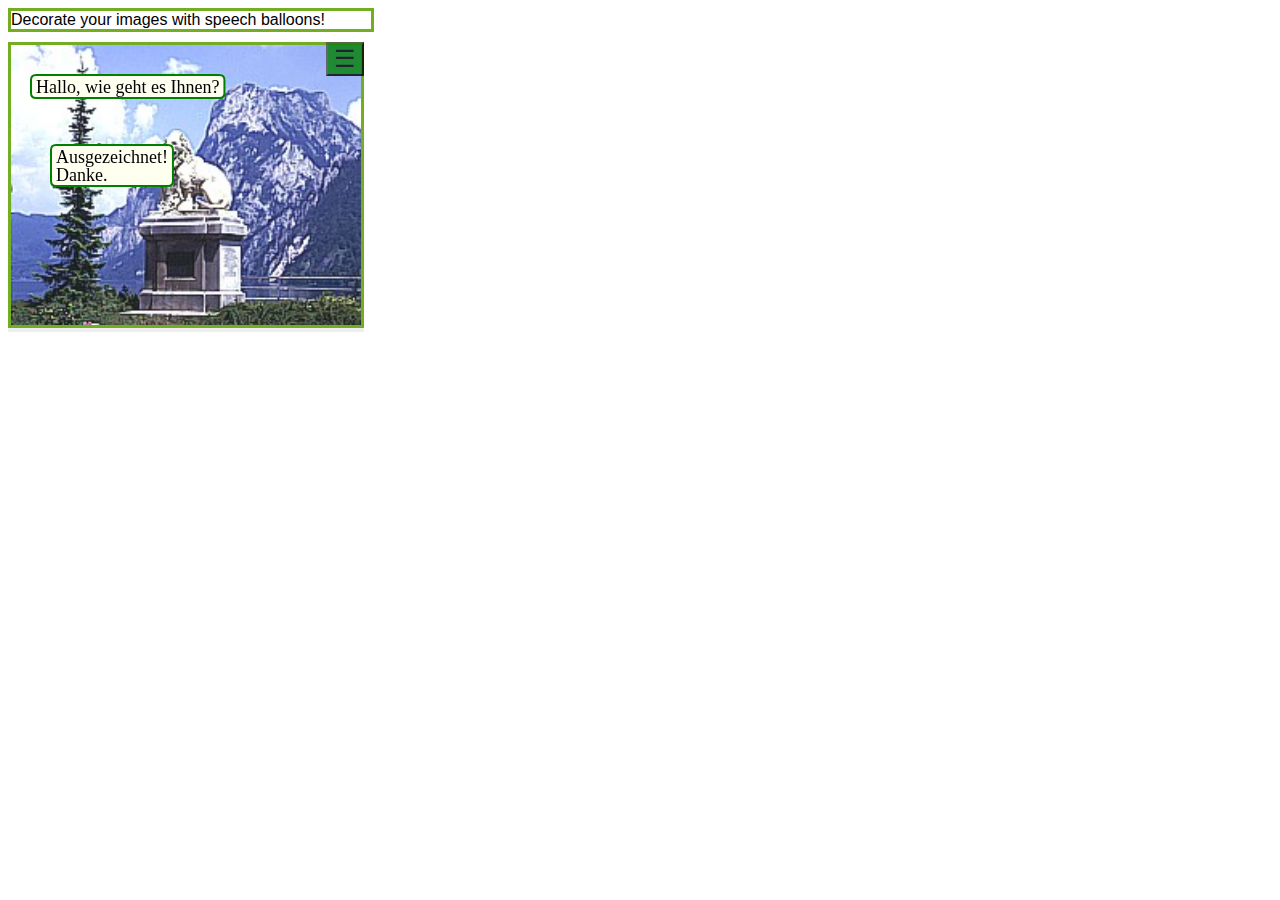
==== balloon.html @ c0e7656e "change bubble to ballon" ====
<!DOCTYPE html>
<html>
<head>
<meta charset="utf-8">
<meta name="viewport"
	content="width=device-width, initial-scale=1.0, maximum-scale=1.0">

 <link rel="stylesheet" type="text/css" href="css/bubble.css">

<style type="text/css">

/* Modal Content */
.modal-content {
    background-color: #fefefe;
    margin: auto;
    padding: 20px;
    border: 1px solid #888;
    max-width: 360px;
    float:left; 
    
}
.modal {
    display: none; /* Hidden by default */
    position: fixed; /* Stay in place */
    z-index: 1; /* Sit on top */
    padding-top: 100px; /* Location of the box */
    padding-left: 30px; /* Location of the box */
    left: 0;
    top: 0;
    width: 100%; /* Full width */
    height: 100%; /* Full height */
    overflow: auto; /* Enable scroll if needed */
    background-color: rgb(0,0,0); /* Fallback color */
    background-color: rgba(0,0,0,0.4); /* Black w/ opacity */
}
.closeX {
    color: #aaa;
    float: right;
    font-size: 28px;
    font-weight: bold;
}
.closeX:hover,
.closeX:focus {
    color: black;
    text-decoration: none;
    cursor: pointer;
}




</style>



<title>Speech Balloon Maker</title>



</head>
<body>
	<div style="border: 3px solid #73AD21; margin-bottom: 10px;display:block;max-width:360px;" ><span>Decorate your images with speech balloons!</span></div>


	<div
		style="width: 356px; height: auto; background: #eeeeee; position: relative;">
		<div id="editor-container">
			<canvas id="myCanvas" width="350" style="border: 3px solid #73AD21;">
		</canvas>
		</div>

		<!-- 		<div style="padding: 20px 0;">This is the second element</div> -->

		<div class="tb"
			style="width: auto; height: auto; background: green; opacity: 0.8; color: #FFF; text-align: center; top: 0; position: absolute; right: 0;">



			<button class="menu" style="background-color: rgb(204, 255, 153, 0);">
				&#9776;</button>




			<div class="bgroup" id="bg1">
				<button id="insert" class="hidden-button" onclick="editAction('0')"></button>

				<label for="insert" title="New bubble" class="menu">N</label>




				<button title="Delete bubble" id="delete" class="hidden-button"
					onclick="editAction('1')"></button>
				<label for="delete" title="Delete bubble" class="menu">X</label>
				
				<input
					type="file" name="file" id="file" class="hidden-button" ></input> <label
					for="file" title="Upload image" class="menu">U</label>
					
				<!-- Download to local system  -->
				<button title="Download" id="download" class="hidden-button"
					onclick="editAction('2')"></button>
				<label for="download" title="Download" class="menu">D</label>
				
				
				
				
				
				
				 





			</div>

		</div>
	</div>
	<!--  modal part -->
	
	<div id = "download-area" class="modal">
	
	<div class="modal-content">
	<a id="download-anchor" class="btn small" download="bubble.png" rel="nofollow" onclick="hideDownloadArea()"><strong>Download</strong></a><span>&nbsp;&nbsp;</span>
	 
  
    	             <img id="image_display" style="width:100px;height:100px;" src=""/>
    	            <span>&nbsp;&nbsp;&nbsp;&nbsp;&nbsp;&nbsp;</span>
    	             <span id="close-download" class="closeX" onclick="hideDownloadArea()">X</span>
                 
	</div>
	
	</div>







	<script>
	
	INSERT=0;
	DELETE=1;
	DOWNLOAD=2;
		var c = document.getElementById("myCanvas");
		var ctx = c.getContext("2d");
		
		
		
		
		
		var mouseIsDown = false;
		var drag=false;
		var lastX = 0;
		var lastY = 0;
		var shapeId=0;
		var selectedShape = null;
		textarea = null;
		delBtn = null;
		
		var bubbleFont = ctx.font = "18px Comic Sans MS";
		var fontH = 18;
var touchMove=false;
/* close modal dialoges  */
  
 
 window.onclick = function(event) {
	 var modal1 = document.getElementById('download-area');
	     if (event.target == modal1) {
	         modal1.style.display = "none";
	     }
	 }


		c.addEventListener("mousedown", mouseDownListener, false);
		c.addEventListener('touchstart',function(){
		    console.log("touchstart");
		  
			
		});
		//for whole documant
		//window.addEventListener("mouseup", mouseUpListener, false);
		//window.addEventListener("mousemove", mouseMoveListener, false);
		//for canvas only
		c.addEventListener("mouseup", mouseUpListener, false);
		c.addEventListener('touchend',function(){
		    console.log("touchend");
		    mouseIsDown = false;
		    if(touchMove){
		    unselect(selectedShape);
		    selectedShape=null;
		    touchMove=false;
		    }
		});

		c.addEventListener("mousemove", mouseMoveListener, false);
		c.addEventListener('touchmove',touchMoveListener,false);

		
		document.getElementById('file').addEventListener('change',
				handleFileSelect, false);
		

		var imageObj = new Image();

		imageObj.onload = function() {
			//console.log("loaded");
			var naturalH = imageObj.naturalHeight;
			var naturalW = imageObj.naturalWidth;
			console.log("width: " + naturalW + " heigth " + naturalH);
			//scale it 
			var imgRatio = c.width / naturalW;

			c.height = Math.ceil(naturalH * imgRatio);
			//c.width = 300;
			drawAllShips();
		};
		imageObj.src = 'images/loewe1.jpg';

		function editAction(e) {
			
			//quick an dirty without command and commandstack
			
			if(e)console.log("show: "+e);
			if(parseInt(e)==INSERT){
				if(e)console.log("insert: "+e);	
				makeShip("a bubble",(c.width/2),(c.height/2),10,10,"green");	
				drawAllShips();
				
			}else if(parseInt(e)==DELETE){
				
				if(selectedShape){
					//find in array
					for(i=0;i<bubbles.length;i++){
						var s=bubbles[i];
						if (s.id==selectedShape.id){
						/* s.stroke="red";
						
						drawBubbleText(s); */
						bubbles.splice(i,1);
						selectedShape=null;
						drawAllShips();
						break;
						}
						
					}
					
					
					
				}
				
				
				if(e)console.log("delete: "+e);
				
			}else if(parseInt(e)==DOWNLOAD){
				
				if(e)console.log("download: "+e);
				updateImageLocal(c);
				
			}
			
			
		}
		
		function handleFileSelect(evt) {

			var file = evt.target.files[0];
			//console.log("evt: " + evt + "file: " + file);
			var reader = new FileReader();
			reader.onload = function(fileObject) {
				var data = fileObject.target.result;

				// Create an image object
				var image = new Image();
				image.onload = function() {

					//window.imageSrc = this;
					imageObj = this;

					//console.log("loaded");
					var naturalH = imageObj.naturalHeight;
					var naturalW = imageObj.naturalWidth;
					//console.log("width: " + naturalW + " heigth " + naturalH);
					//scale it 
					var imgRatio = c.width / naturalW;

					c.height = Math.floor(naturalH * imgRatio);
					
					drawAllShips();

				}

				// Set image data to background image.
				image.src = data;
				//console.log("imaage.src: " + image.src);

			};
			reader.readAsDataURL(file);

		}
		function unselect(shape){
			console.log("selected-shape="+shape);
			
			if(shape){
				for(i=0;i<bubbles.length;i++){
					var s=bubbles[i];
					if (s.id==shape.id){
					s.stroke="green";
					drawBubbleText(s);
					break;
					}
					
				}
				
				
				
			}
			
		}

		function mouseDownListener(evt) {
			console.log("mouse down");
			
			if (textarea) {
				textarea.remove();
				textarea = null;
				mouseIsDown = false;//no drag when visible
				unselect(selectedShape);
				selectedShape =null;
				return;
				//drawAllShips();

			}
 			mouseIsDown = true;
			
			//console.log("mouse down  in canvas x:"+evt.clientX+" y:"+evt.clientY+" offX:"+evt.offsetX);
			//console.log(bubbles.length);
			
			mouseX = parseInt(evt.offsetX);
			mouseY = parseInt(evt.offsetY);
			lastX = mouseX;
			lastY = mouseY;
			
			var oldN='';
			var oldId=-1;
			if(selectedShape){
				
				oldId=selectedShape.id;
			}
			
			if (!selectShape(mouseX, mouseY)) {
				
			unselect(selectedShape);
				selectedShape = null;
				return;
				
			}
			
			var newId=selectedShape.id;
			
			
			
			
			
			if(oldId==newId){
				
				//console.log(selectedShape);
				
				
				
				var event = new CustomEvent("doubleSelect", { "detail": {message:"Shape selected again" }});
		          // Dispatch/Trigger/Fire the event
		              c.dispatchEvent(event);
		              mouseIsDown = false;//no drag when textarea visible	  
		          
		          
		          
			          if (!textarea) {
							textarea = document.createElement('textarea');
							textarea.id = 'bubbletextarea';
							document.body.appendChild(textarea);
							textarea.oninput = textChangeListener;
						}
						
						
						textarea.value = selectedShape.name;
						textarea.style.top = evt.clientY + 'px';
						textarea.style.left = evt.clientX + 'px';
						textarea.style.position = "absolute"; 
		         
		          
			}
			
			
			

		}
		function mouseUpListener(evt) {
			console.log("mouse up");
			mouseIsDown = false;
			if(drag){
				console.log("drag move end");
			unselect(selectedShape);
				selectedShape=null;
				drag=false;
				//
				
				
			}

			return false;

		}
		function touchMoveListener(evt){
			//first finish text insert
			if(textarea)return;
			touchMove=true;
			 if (!selectedShape) {
					return;
				}
			var rect = c.getBoundingClientRect();
			var cx=parseInt(	evt.changedTouches[0].clientX);
			var cy=parseInt(	evt.changedTouches[0].clientY);
			var mouseX=Math.max((cx-rect.left),0);
			var mouseY=cy-rect.top;
			//console.log("touchmove: x "+mouseX+" y: "+mouseY);
			var ship = selectedShape;
			
			ship.x += (mouseX - lastX);
			ship.y += (mouseY - lastY);


			// update the lastXY to the current touch position
			lastX = mouseX;
			lastY = mouseY;

			// draw all ships in their new positions
			drawAllShips();
			
			
			
			
		}
		function mouseMoveListener(evt) {

			//if the mouseIsDown flag is’nt set, no work to do
			//console.log(mouseIsDown);
			if (!mouseIsDown) {
				return;
			}
			//console.log("mouse move");
			drag=true;
			//get rid of a possible textarea
			 if (textarea) {
				textarea.remove();
				textarea = null;
				drawAllShips();

			}
		

			mouseX = parseInt(evt.offsetX);
			mouseY = parseInt(evt.offsetY);

			// for each ship in the ships array
			// use context.isPointInPath to test if it’s being dragged
			//console.log("mouse move " + lastX + " " + lastY);
			//selectShape(mouseX,mouseY);
			var ship = selectedShape;
			if (!selectedShape) {
				return;
			}
			ship.x += (mouseX - lastX);
			ship.y += (mouseY - lastY);
			// update the lastXY to the current mouse position
			lastX = mouseX;
			lastY = mouseY;

			// draw all ships in their new positions
			drawAllShips();

		}
		function updateImageLocal(canvas) {
	        var image_data = canvas.toDataURL("image/png");  

		var downloadArea=document.getElementById('download-area');
		downloadArea.style.display="block";
		var thumb=document.getElementById('image_display');
		thumb.src = image_data; // Place the image data in to the form
		
		
		var download = document.getElementById("download-anchor");
		
		download.href=thumb.src.replace("image/png", "image/octet-stream");
				
		}
		function hideDownloadArea(){
			
			var downloadArea=document.getElementById('download-area');
			downloadArea.style.display="none";
		}

			

	
		
		

		var bubbles = [];

		// make some ship
		makeShip("Hallo, wie geht es Ihnen?", 20, 30, 50, 25, "#FAF0E6");
		makeShip("Ausgezeichnet!\nDanke.", 40, 100, 30, 25, "#FAF0E6");
		//makeShip("Wer bistn du?", 20, 170, 50, 25, "white");
		//makeShip("Nenn mich Vater.", 120, 40, 30, 25, "skyblue");
		drawAllShips();
		function textChangeListener(evt) {
			var id = evt.target.id;
			var text = evt.target.value;

			//console.log(text);

			if (!selectedShape) {
				return;
			}
			selectedShape.name = text;
			drawAllShips();

		}

		

		function selectShape(x, y) {
			//console.log("select?");
		
			for (var i = (bubbles.length-1);i>=0; i--) {
				var s = bubbles[i];

				//ctx.beginPath();
				//ctx.rect(s.x, s.y, 30, 20);
				if (s.inPath(x, y)) {
					//console.log("selected " + s.name);
				//s.path();
				//ctx.strokeStyle="red";
				//ctx.stroke();
				
				//AADDD unselect former selected
				if(selectedShape){
					if(!(selectedShape.id==s.id)){
						console.log("former: "+selectedShape.name +" selected " + s.name);
						selectedShape.stroke="green";
						drawBubbleText(selectedShape);
					}
					
				}
				
				s.stroke="magenta";
				drawBubbleText(s);
					selectedShape = s;
					var event = new CustomEvent("name-of-event", { "detail": {message:"Found",shape:s }});
		          // Dispatch/Trigger/Fire the event
			          c.dispatchEvent(event);
					
					
					return true;
				}

			}
			var event = new CustomEvent("name-of-event", { "detail": {message:"Shape not found" }});
	          // Dispatch/Trigger/Fire the event
		          c.dispatchEvent(event);
			
			return false;

		}

		function drawAllShips() {
			ctx.clearRect(0, 0, c.width, c.height);
			if (imageObj) {
				ctx.drawImage(imageObj, 0, 0, c.width, c.height);
			}
			for (var i = (bubbles.length-1); i >= 0; i--) {
				var ship = bubbles[i];
				//drawShip(ship);
				drawBubbleText(ship);

			}
			
			//thumnail image
			
		}

		function makeShip(name, x, y, width, height, fill) {
			var ship = {
				id: -1,
				name : name,
				x : x,
				y : y,
				w : width,
				h:height ,
				
				fill : "#FAF0E6",
				stroke: "green",
				inPath : function(x, y) {
					this.path();
					return ctx.isPointInPath(x, y);

				},
				path : function() {
					ctx.beginPath();
					ctx.moveTo(ship.x, ship.y);
					ctx.lineTo(ship.x + ship.w, ship.y);
					//ctx.lineTo(ship.right + 10, ship.y + ship.height / 2);
					ctx.lineTo(ship.x + ship.w, ship.y + ship.h);
					//ctx.lineTo(ship.x+ship.width, ship.y+ship.heigth);
					ctx.lineTo(ship.x, ship.y + ship.h);
					ctx.closePath();

				}

			}
			ship.id=shapeId++;
			bubbles.push(ship);
			return (ship);

		}
		function drawShip(ship) {
			
			ctx.fillStyle = ship.fill;
			/* ship.path();
			ctx.fill();
			
			
		    
			
			ctx.lineWidth = 3;
			ctx.stroke(); */
			//console.log("draw h:"+ship.h+ " "+ship.heigth);
			ctx.strokeStyle=ship.stroke;
			drawABubble(ship.x,ship.y,ship.w,ship.h,5);
		}
		
		
		c.addEventListener("doubleSelect", function(e) {
	    	
	    	  console.log(e.detail); // Prints "Example of an event"
	    	  
	    	  
	    	});
		function drawBubbleText(shape) {
			var text = shape.name;
			var res = text.split("\n");
			var tl = 0;
			var th = res.length * fontH;
			ctx.font = bubbleFont;
			for (i = 0; i < res.length; i++) {
				tl = Math.max(tl, ctx.measureText(res[i]).width);
			}
			//padding
			shape.w = tl + 10;
			shape.h = th + 5;
			//shape.h = th + 5;
			drawShip(shape);

			ctx.fillStyle = "black";

			for (i = 0; i < res.length; i++) {

				ctx.fillText(res[i], shape.x + 5, (shape.y + (i + 1) * fontH));
			}

		}
		function drawABubble(x,y,w,h,radius,px,py){
			 var r = x + w;
			 var b = y + h;
			 if(py<y || py>y+h){
			  var con1 = Math.min(Math.max(x+radius,px-10),r-radius-20);
			  var con2 = Math.min(Math.max(x+radius+20,px+10),r-radius);
			 }
			 else{
			  var con1 = Math.min(Math.max(y+radius,py-10),b-radius-20);
			  var con2 = Math.min(Math.max(y+radius+20,py+10),b-radius);
			 }
			 var dir;
			 if(py < y) dir = 2;
			 if(py > y) dir = 3;
			 if(px < x && py>=y && py<=b) dir = 0;
			 if(px > x && py>=y && py<=b) dir = 1;
			 if(px >= x && px <= r && py >= y && py <= b) dir = -1;
			 //ctx.clearRect(0,0,400,400);
			 ctx.beginPath();
			 //ctx.strokeStyle="black";
			 ctx.lineWidth="2";
			 ctx.moveTo(x+radius,y);
			 if(dir==2){
			  ctx.lineTo(con1,y);
			  ctx.lineTo(px,py);
			  ctx.lineTo(con2,y);
			  ctx.lineTo(r-radius,y);
			 }
			 else ctx.lineTo(r-radius,y);
			 ctx.quadraticCurveTo(r,y,r,y+radius);
			 if(dir==1){
			  ctx.lineTo(r,con1);
			  ctx.lineTo(px,py);
			  ctx.lineTo(r,con2);
			  ctx.lineTo(r,b-radius);
			 }
			 else ctx.lineTo(r,b-radius);
			 ctx.quadraticCurveTo(r, b, r-radius, b);
			 if(dir==3){
			  ctx.lineTo(con2,b);
			  ctx.lineTo(px,py);
			  ctx.lineTo(con1,b);
			  ctx.lineTo(x+radius,b);
			 }
			 else ctx.lineTo(x+radius,b);
			 ctx.quadraticCurveTo(x, b, x, b-radius);
			 if(dir==0){
			  ctx.lineTo(x,con2);
			  ctx.lineTo(px,py);
			  ctx.lineTo(x,con1);
			  ctx.lineTo(x,y+radius);
			 }
			 else ctx.lineTo(x,y+radius);
			 ctx.quadraticCurveTo(x, y, x+radius, y);
			 ctx.fillStyle = "ivory";
			ctx.fill();
			//ctx.strokeStyle="blue"; 
			 ctx.stroke();
			}
	</script>

	<div id="out"></div>

</body>
</html>
---- css/bubble.css ----
@CHARSET "UTF-8";

body{
	font-family:Arial,Verdana,sans-serif;
	
}


#bubbletextarea {
	width: 140px;
	height: 50px;
	border: 1px solid green;
	background-color: ivory;
	border-radius: 5px;
	
}
#bg1 {
	display: none;
}

div.tb:hover #bg1 {
	/* 	background: white; */
	display: block;
}

button.menu {
	display: block;
	font-size: 1.5em;
	
}

label.menu {
	display: block;
	font-size: 1.5em;
	
}

.hidden-button {
	width: 0.1px;
	height: 0.1px;
	opacity: 0;
	overflow: hidden;
	position: absolute;
	z-index: -1;
}

.hidden-button+label {
	color: black;
	background-color: rgba(204, 255, 153, 0.1);
	display: block;
	padding: 5px 5px 5px 5px;
}

.hidden-button:focus+label, .hidden-button+label:hover {
	background-color: #73AD21;
	
}
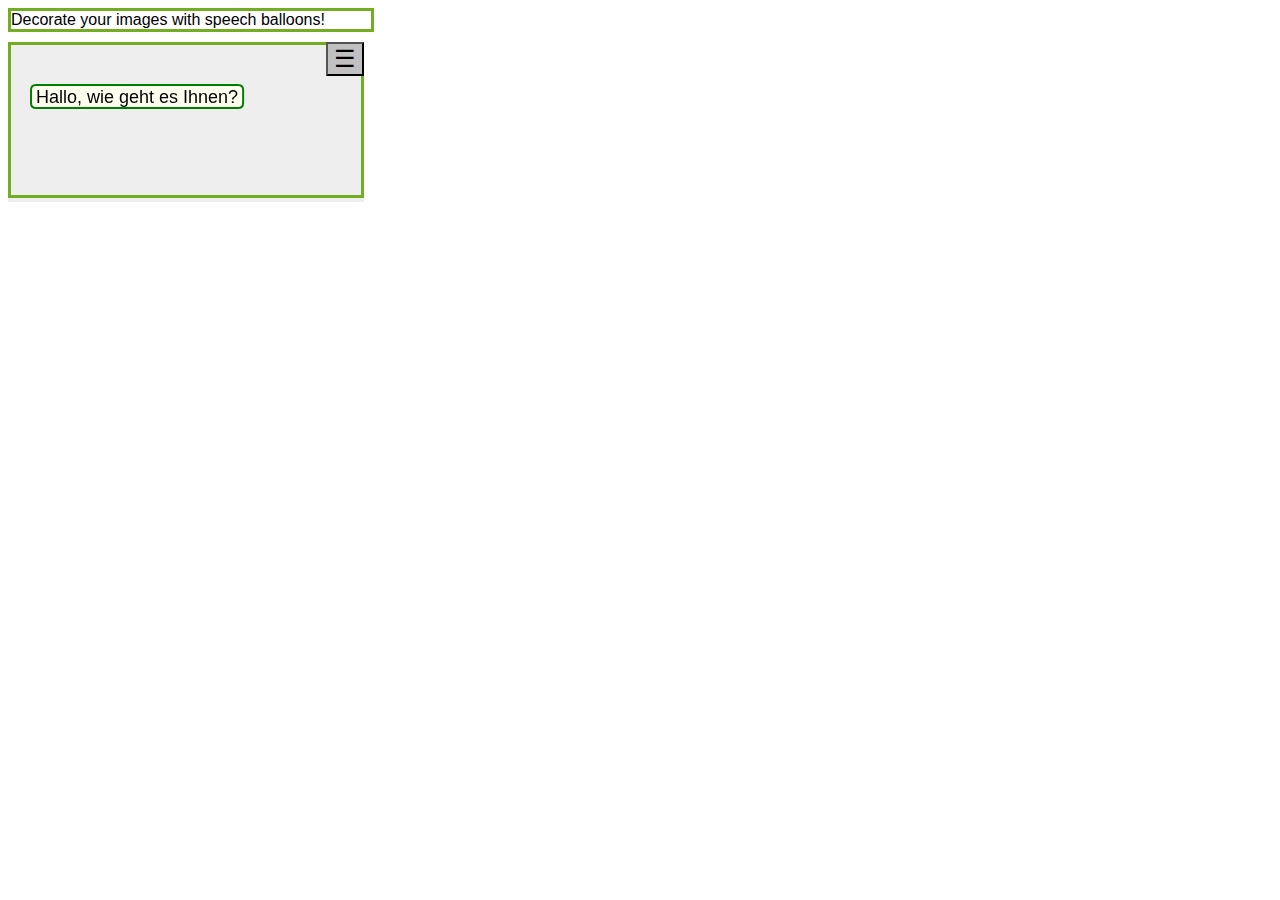
==== commit 84541c9d: "add functionality textarea on figure, focus when figure added, toolbar revisited" ====
--- a/balloon.html
+++ b/balloon.html
@@ -5,50 +5,47 @@
 <meta name="viewport"
 	content="width=device-width, initial-scale=1.0, maximum-scale=1.0">
 
- <link rel="stylesheet" type="text/css" href="css/bubble.css">
+<link rel="stylesheet" type="text/css" href="css/balloon.css">
 
 <style type="text/css">
 
 /* Modal Content */
 .modal-content {
-    background-color: #fefefe;
-    margin: auto;
-    padding: 20px;
-    border: 1px solid #888;
-    max-width: 360px;
-    float:left; 
-    
+	background-color: #fefefe;
+	margin: auto;
+	padding: 20px;
+	border: 1px solid #888;
+	max-width: 360px;
+	float: left;
 }
+
 .modal {
-    display: none; /* Hidden by default */
-    position: fixed; /* Stay in place */
-    z-index: 1; /* Sit on top */
-    padding-top: 100px; /* Location of the box */
-    padding-left: 30px; /* Location of the box */
-    left: 0;
-    top: 0;
-    width: 100%; /* Full width */
-    height: 100%; /* Full height */
-    overflow: auto; /* Enable scroll if needed */
-    background-color: rgb(0,0,0); /* Fallback color */
-    background-color: rgba(0,0,0,0.4); /* Black w/ opacity */
+	display: none; /* Hidden by default */
+	position: fixed; /* Stay in place */
+	z-index: 1; /* Sit on top */
+	padding-top: 100px; /* Location of the box */
+	padding-left: 30px; /* Location of the box */
+	left: 0;
+	top: 0;
+	width: 100%; /* Full width */
+	height: 100%; /* Full height */
+	overflow: auto; /* Enable scroll if needed */
+	background-color: rgb(0, 0, 0); /* Fallback color */
+	background-color: rgba(0, 0, 0, 0.4); /* Black w/ opacity */
 }
+
 .closeX {
-    color: #aaa;
-    float: right;
-    font-size: 28px;
-    font-weight: bold;
+	color: #aaa;
+	float: right;
+	font-size: 28px;
+	font-weight: bold;
 }
-.closeX:hover,
-.closeX:focus {
-    color: black;
-    text-decoration: none;
-    cursor: pointer;
+
+.closeX:hover, .closeX:focus {
+	color: black;
+	text-decoration: none;
+	cursor: pointer;
 }
-
-
-
-
 </style>
 
 
@@ -59,7 +56,10 @@
 
 </head>
 <body>
-	<div style="border: 3px solid #73AD21; margin-bottom: 10px;display:block;max-width:360px;" ><span>Decorate your images with speech balloons!</span></div>
+	<div
+		style="border: 3px solid #73AD21; margin-bottom: 10px; display: block; max-width: 360px;">
+		<span>Decorate your images with speech balloons!</span>
+	</div>
 
 
 	<div
@@ -72,43 +72,37 @@
 		<!-- 		<div style="padding: 20px 0;">This is the second element</div> -->
 
 		<div class="tb"
-			style="width: auto; height: auto; background: green; opacity: 0.8; color: #FFF; text-align: center; top: 0; position: absolute; right: 0;">
-
-
-
-			<button class="menu" style="background-color: rgb(204, 255, 153, 0);">
-				&#9776;</button>
+			style="width: auto; height: auto; background-color: rgba(0, 0, 0, 0.1); text-align: center; top: 0; position: absolute; right: 0;">
+
+
+
+			<button class="menu" onclick="toggleToolbar()" >&#9776;</button>
 
 
 
 
 			<div class="bgroup" id="bg1">
+				<span style="opacity: 0">&nbsp;</span>
 				<button id="insert" class="hidden-button" onclick="editAction('0')"></button>
 
-				<label for="insert" title="New bubble" class="menu">N</label>
-
-
-
+				<label for="insert" title="New bubble" class="menu">N</label> <span>&nbsp;</span>
 
 				<button title="Delete bubble" id="delete" class="hidden-button"
 					onclick="editAction('1')"></button>
-				<label for="delete" title="Delete bubble" class="menu">X</label>
-				
-				<input
-					type="file" name="file" id="file" class="hidden-button" ></input> <label
-					for="file" title="Upload image" class="menu">U</label>
-					
+				<label for="delete" title="Delete bubble" class="menu">X</label> <span>&nbsp;</span>
+				<input type="file" name="file" id="file" class="hidden-button"></input>
+				<label for="file" title="Upload image" class="menu">U</label> <span>&nbsp;</span>
 				<!-- Download to local system  -->
 				<button title="Download" id="download" class="hidden-button"
 					onclick="editAction('2')"></button>
 				<label for="download" title="Download" class="menu">D</label>
-				
-				
-				
-				
-				
-				
-				 
+
+
+
+
+
+
+
 
 
 
@@ -119,19 +113,20 @@
 		</div>
 	</div>
 	<!--  modal part -->
-	
-	<div id = "download-area" class="modal">
-	
-	<div class="modal-content">
-	<a id="download-anchor" class="btn small" download="bubble.png" rel="nofollow" onclick="hideDownloadArea()"><strong>Download</strong></a><span>&nbsp;&nbsp;</span>
-	 
-  
-    	             <img id="image_display" style="width:100px;height:100px;" src=""/>
-    	            <span>&nbsp;&nbsp;&nbsp;&nbsp;&nbsp;&nbsp;</span>
-    	             <span id="close-download" class="closeX" onclick="hideDownloadArea()">X</span>
-                 
-	</div>
-	
+
+	<div id="download-area" class="modal">
+
+		<div class="modal-content">
+			<a id="download-anchor" class="btn small" download="balloon.jpg"
+				rel="nofollow" onclick="hideDownloadArea()"><strong>Download</strong></a><span>&nbsp;&nbsp;</span>
+
+
+			<img id="image_display" style="width: 100px; height: 100px;" src="" />
+			<span>&nbsp;&nbsp;&nbsp;&nbsp;&nbsp;&nbsp;</span> <span
+				id="close-download" class="closeX" onclick="hideDownloadArea()">X</span>
+
+		</div>
+
 	</div>
 
 
@@ -161,7 +156,7 @@
 		textarea = null;
 		delBtn = null;
 		
-		var bubbleFont = ctx.font = "18px Comic Sans MS";
+		var bubbleFont = ctx.font = "18px Arial";
 		var fontH = 18;
 var touchMove=false;
 /* close modal dialoges  */
@@ -218,17 +213,93 @@
 			//c.width = 300;
 			drawAllShips();
 		};
-		imageObj.src = 'images/loewe1.jpg';
-
+		imageObj.src = 'images/scream.jpg';
+var toolbar=false;
+		function toolbarOff(){
+			var tb=document.getElementById("bg1");
+			toolbar=false;
+			tb.style.display="none";
+		}
+		function toggleToolbar(){
+			var tb=document.getElementById("bg1");
+			
+			
+			if(toolbar){
+				toolbar=false;
+				tb.style.display="none";
+				
+			}else{
+				toolbar=true;
+				tb.style.display="block";
+				
+			}
+			
+			
+		}
 		function editAction(e) {
-			
+			var tb=document.getElementById("bg1");
+			toolbarOff();
 			//quick an dirty without command and commandstack
 			
-			if(e)console.log("show: "+e);
+			//if(e)console.log("show: "+e);
 			if(parseInt(e)==INSERT){
 				if(e)console.log("insert: "+e);	
-				makeShip("a bubble",(c.width/2),(c.height/2),10,10,"green");	
+					
+				/* unselect(selectedShape);
+				if(textarea){
+					te
+				} */
+				//var event = new MouseEvent('mousedown');//, { 'offsetX':(c.width/2),'offsetY': (c.height/2) });	
+				//event.offsetX=170;
+				
+				
+				
+				//c.dispatchEvent(event);
+				
+				
+				
+				var x=(c.width/2)-Math.floor((Math.random() * 100) + 1); 
+				var y=(c.height/2)-Math.floor((Math.random() * 100) + 1);
+				
+				var shape=makeShip("",x,y,10,10,"green");
+				selectShape(x+5, y+5);
+				
+				
+				
+				
+				//selectedShape=shape;
 				drawAllShips();
+				//test should be outside in a function
+				if (!textarea) {
+					textarea = document.createElement('textarea');
+					textarea.id = 'bubbletextarea';
+					document.body.appendChild(textarea);
+					textarea.oninput = textChangeListener;
+				}
+				
+	          var rect = c.getBoundingClientRect();
+				textarea.value = selectedShape.name;
+				//textarea.style.top = (evt.clientY+rect.top )+ 'px';
+				textarea.style.top = (selectedShape.y+rect.top+window.pageYOffset) + 'px';
+				
+				
+				textarea.style.left = (selectedShape.x+rect.left+window.pageXOffset) + 'px';
+				//width and height
+				var dim=textDim(selectedShape.name);
+				textarea.style.width=(dim.w)+"px";
+				textarea.style.height=(dim.h+6)+"px";
+				
+				textarea.style.position = "absolute"; 
+				textarea.focus();
+				
+				
+				
+				
+				
+				
+				
+				
+				
 				
 			}else if(parseInt(e)==DELETE){
 				
@@ -242,6 +313,11 @@
 						drawBubbleText(s); */
 						bubbles.splice(i,1);
 						selectedShape=null;
+						if(textarea){
+							textarea.remove();
+							textarea=null;
+							
+						}
 						drawAllShips();
 						break;
 						}
@@ -322,7 +398,12 @@
 		}
 
 		function mouseDownListener(evt) {
-			console.log("mouse down");
+			evt.preventDefault();
+			console.log("mouse down:"+evt.offsetX);
+			
+			
+			toolbarOff();
+			
 			
 			if (textarea) {
 				textarea.remove();
@@ -385,11 +466,22 @@
 							textarea.oninput = textChangeListener;
 						}
 						
+			          var rect = c.getBoundingClientRect();
+						textarea.value = selectedShape.name;
+						//textarea.style.top = (evt.clientY+rect.top )+ 'px';
+						textarea.style.top = (selectedShape.y+rect.top+window.pageYOffset) + 'px';
 						
-						textarea.value = selectedShape.name;
-						textarea.style.top = evt.clientY + 'px';
-						textarea.style.left = evt.clientX + 'px';
+						
+						textarea.style.left = (selectedShape.x+rect.left+window.pageXOffset) + 'px';
+						//width and height
+						var dim=textDim(selectedShape.name);
+						textarea.style.width=(dim.w)+"px";
+						textarea.style.height=(dim.h+6)+"px";
+						
 						textarea.style.position = "absolute"; 
+						textarea.focus();
+						
+						
 		         
 		          
 			}
@@ -397,6 +489,28 @@
 			
 			
 
+		}
+		
+		
+		
+		
+		function textDim(text){
+			var dim={lines:[],w:40,h:18};
+			if(text){
+			var res =text.split("\n");
+			dim.lines=res;
+			var tl = dim.w;
+			
+			var th = res.length * fontH;
+			ctx.font = bubbleFont;
+			for (i = 0; i < res.length; i++) {
+				tl = Math.max(tl, ctx.measureText(res[i]).width);
+			}
+			dim.w=Math.max(dim.w,tl);
+			dim.h=th;
+			}
+			
+			return dim;
 		}
 		function mouseUpListener(evt) {
 			console.log("mouse up");
@@ -484,7 +598,8 @@
 
 		}
 		function updateImageLocal(canvas) {
-	        var image_data = canvas.toDataURL("image/png");  
+	        //var image_data = canvas.toDataURL("image/png");  
+	        var image_data = canvas.toDataURL("image/jpeg",0.8);  
 
 		var downloadArea=document.getElementById('download-area');
 		downloadArea.style.display="block";
@@ -494,7 +609,7 @@
 		
 		var download = document.getElementById("download-anchor");
 		
-		download.href=thumb.src.replace("image/png", "image/octet-stream");
+		download.href=thumb.src.replace("image/jpeg", "image/octet-stream");
 				
 		}
 		function hideDownloadArea(){
@@ -512,10 +627,9 @@
 		var bubbles = [];
 
 		// make some ship
-		makeShip("Hallo, wie geht es Ihnen?", 20, 30, 50, 25, "#FAF0E6");
-		makeShip("Ausgezeichnet!\nDanke.", 40, 100, 30, 25, "#FAF0E6");
-		//makeShip("Wer bistn du?", 20, 170, 50, 25, "white");
-		//makeShip("Nenn mich Vater.", 120, 40, 30, 25, "skyblue");
+		makeShip("Hallo, wie geht es Ihnen?", 20, 40, 50, 25, "#FAF0E6");
+		//makeShip("Ausgezeichnet!\nDanke.", 40, 100, 30, 25, "#FAF0E6");
+	
 		drawAllShips();
 		function textChangeListener(evt) {
 			var id = evt.target.id;
@@ -528,13 +642,28 @@
 			}
 			selectedShape.name = text;
 			drawAllShips();
-
+			if(textarea){
+				/* var res = textarea.value.split("\n");
+				var tl = 0;
+				var th = res.length * fontH;
+				ctx.font = bubbleFont;
+				for (i = 0; i < res.length; i++) {
+					tl = Math.max(tl, ctx.measureText(res[i]).width);
+				} */
+				var dim=textDim(textarea.value);
+				
+// 				console.log("width textarea: "+tl);
+				textarea.style.width=(dim.w+6)+"px";
+				textarea.style.height=(dim.h+6)+"px";
+
+			}
+			
 		}
 
 		
 
 		function selectShape(x, y) {
-			//console.log("select?");
+			//console.log("select? "+x+" "+y);
 		
 			for (var i = (bubbles.length-1);i>=0; i--) {
 				var s = bubbles[i];
@@ -550,7 +679,7 @@
 				//AADDD unselect former selected
 				if(selectedShape){
 					if(!(selectedShape.id==s.id)){
-						console.log("former: "+selectedShape.name +" selected " + s.name);
+						//console.log("former: "+selectedShape.name +" selected " + s.name);
 						selectedShape.stroke="green";
 						drawBubbleText(selectedShape);
 					}
@@ -560,18 +689,18 @@
 				s.stroke="magenta";
 				drawBubbleText(s);
 					selectedShape = s;
-					var event = new CustomEvent("name-of-event", { "detail": {message:"Found",shape:s }});
+					/* var event = new CustomEvent("name-of-event", { "detail": {message:"Found",shape:s }});
 		          // Dispatch/Trigger/Fire the event
-			          c.dispatchEvent(event);
+			          c.dispatchEvent(event); */
 					
 					
 					return true;
 				}
 
 			}
-			var event = new CustomEvent("name-of-event", { "detail": {message:"Shape not found" }});
+		/* 	var event = new CustomEvent("name-of-event", { "detail": {message:"Shape not found" }});
 	          // Dispatch/Trigger/Fire the event
-		          c.dispatchEvent(event);
+		          c.dispatchEvent(event); */
 			
 			return false;
 
@@ -652,25 +781,28 @@
 	    	});
 		function drawBubbleText(shape) {
 			var text = shape.name;
-			var res = text.split("\n");
+			/* var res = text.split("\n");
 			var tl = 0;
 			var th = res.length * fontH;
 			ctx.font = bubbleFont;
 			for (i = 0; i < res.length; i++) {
 				tl = Math.max(tl, ctx.measureText(res[i]).width);
-			}
+			} */
+			
+			var dim=textDim(text);
 			//padding
-			shape.w = tl + 10;
-			shape.h = th + 5;
+			shape.w = dim.w + 10;
+			shape.h = dim.h + 5;
 			//shape.h = th + 5;
 			drawShip(shape);
 
 			ctx.fillStyle = "black";
 
-			for (i = 0; i < res.length; i++) {
-
-				ctx.fillText(res[i], shape.x + 5, (shape.y + (i + 1) * fontH));
-			}
+			for (i = 0; i < dim.lines.length; i++) {
+
+				ctx.fillText(dim.lines[i], shape.x + 5, (shape.y + (i + 1) * fontH));
+			}
+			
 
 		}
 		function drawABubble(x,y,w,h,radius,px,py){
--- a/css/balloon.css
+++ b/css/balloon.css
@@ -0,0 +1,73 @@
+@CHARSET "UTF-8";
+
+body{
+	font-family:Arial,Verdana,sans-serif;
+	
+}
+
+
+#bubbletextarea {
+	width: 160px;
+	height: 70px;
+	border: 2px solid LawnGreen ;
+	background-color: #e6ffcc;
+	border-radius: 5px;
+	font-size: 18px ;
+	font-family: Arial;
+	line-height: 18px;
+	padding: 0px 5px 0px 5px;
+	resize: none;
+	
+	
+}
+#bg1 {
+	display: none;
+}
+
+/* div.tb:hover #bg1 {
+		background: white;
+	display: block;
+	
+} */
+
+button.menu {
+	display: block;
+	font-size: 1.5em;
+	color:black;
+	background: #c0c0c0;
+	
+}
+
+label.menu {
+	display: block;
+	font-size: 1.5em;
+	background: #c0c0c0;
+	
+	
+	
+}
+
+.hidden-button {
+	width: 0.1px;
+	height: 0.1px;
+	opacity: 0;
+	overflow: hidden;
+	position: absolute;
+	z-index: -1;
+}
+
+.hidden-button+label {
+	color: black;
+/* 	background-color: rgba(204, 255, 153, 0.9); */
+	display: block;
+	padding: 5px 5px 5px 5px;
+}
+
+.hidden-button:focus+label, .hidden-button+label:hover {
+	background-color: #73AD21;
+	
+}
+
+
+
+
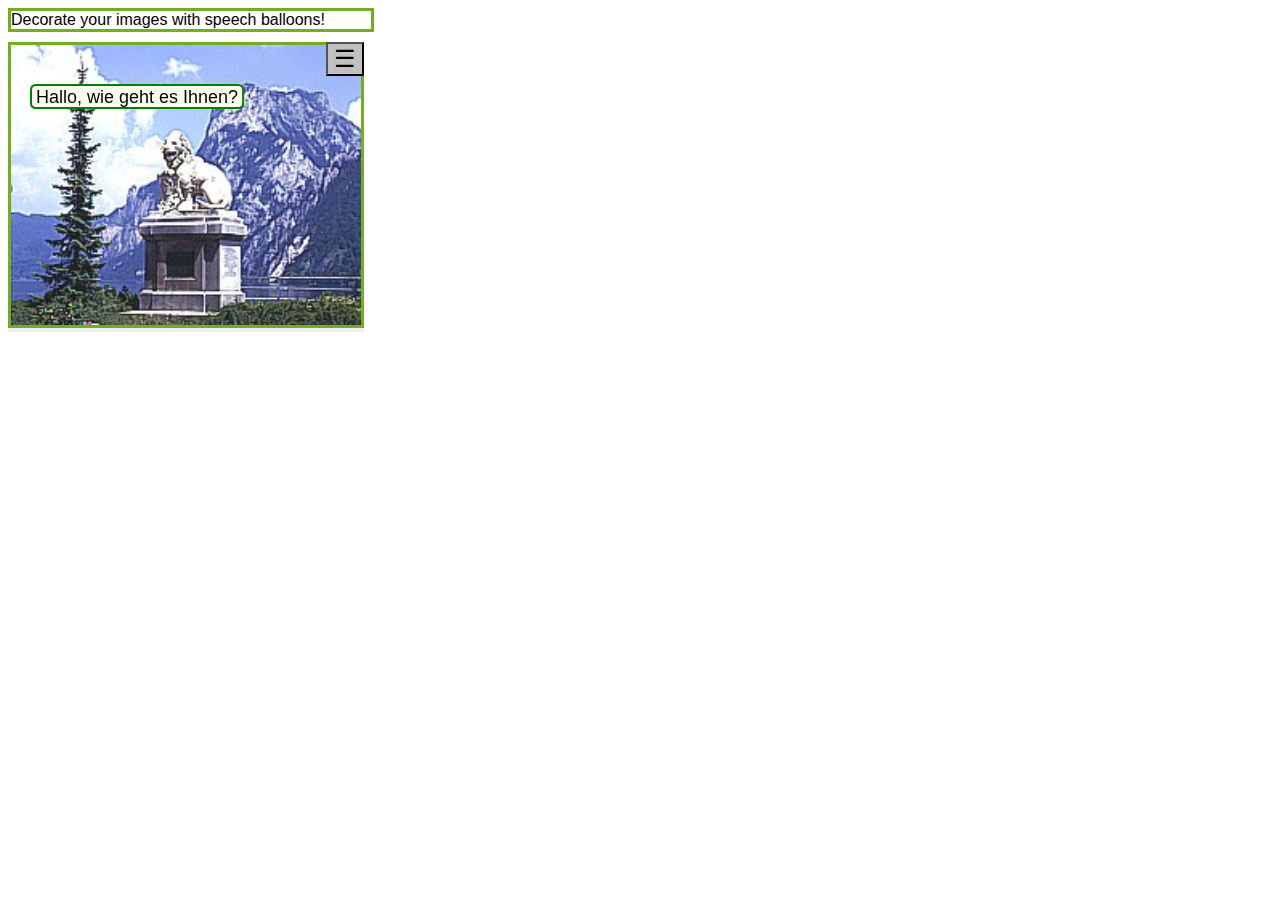
==== commit e9ceea06: "minor change" ====
--- a/balloon.html
+++ b/balloon.html
@@ -213,7 +213,7 @@
 			//c.width = 300;
 			drawAllShips();
 		};
-		imageObj.src = 'images/scream.jpg';
+		imageObj.src = 'images/loewe1.jpg';
 var toolbar=false;
 		function toolbarOff(){
 			var tb=document.getElementById("bg1");
